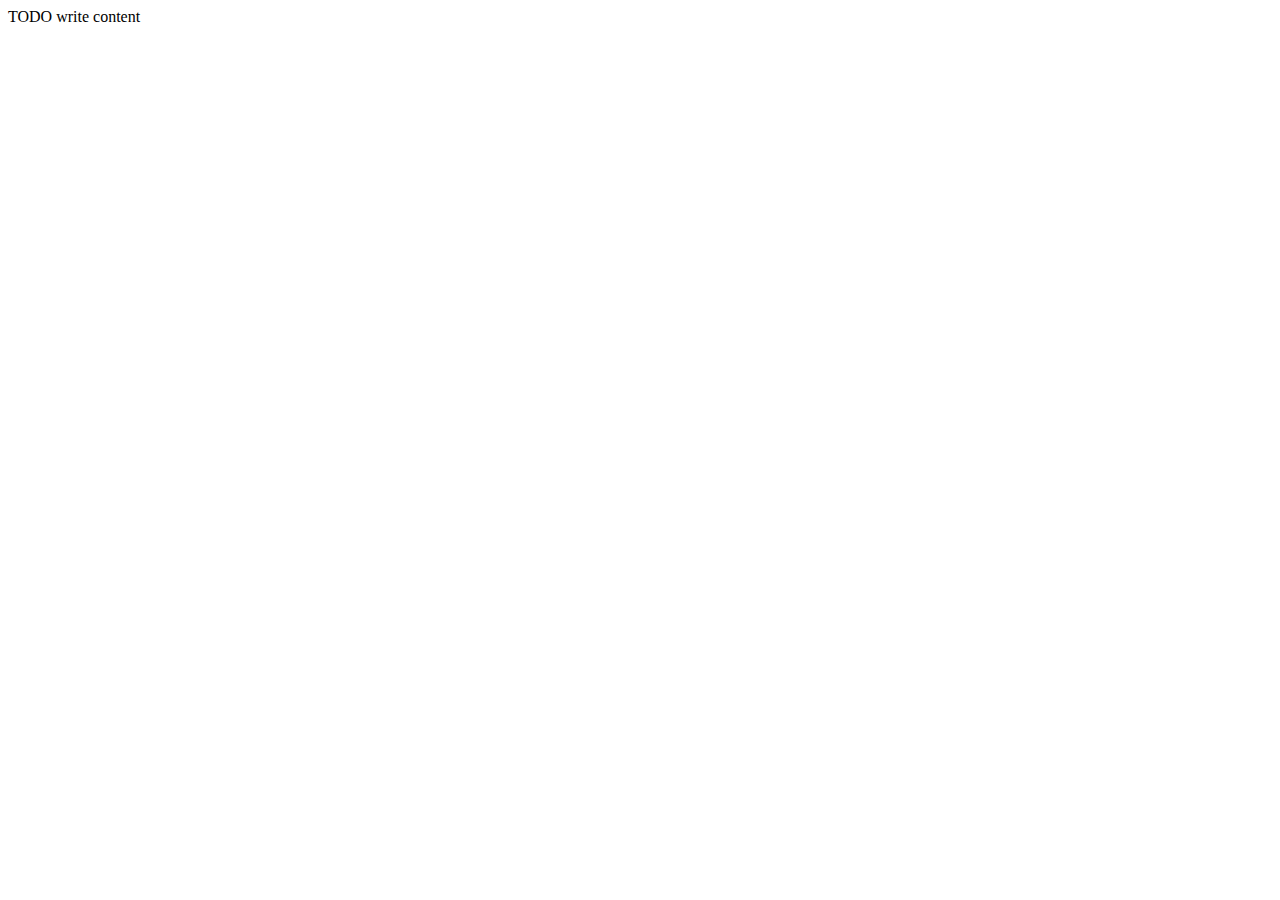
==== StoreWebApp/web/index.html @ 59572312 "init files" ====
<!DOCTYPE html>
<!--
To change this license header, choose License Headers in Project Properties.
To change this template file, choose Tools | Templates
and open the template in the editor.
-->
<html>
    <head>
        <title>TODO supply a title</title>
        <meta charset="UTF-8">
        <meta name="viewport" content="width=device-width, initial-scale=1.0">
    </head>
    <body>
        <div>TODO write content</div>
    </body>
</html>
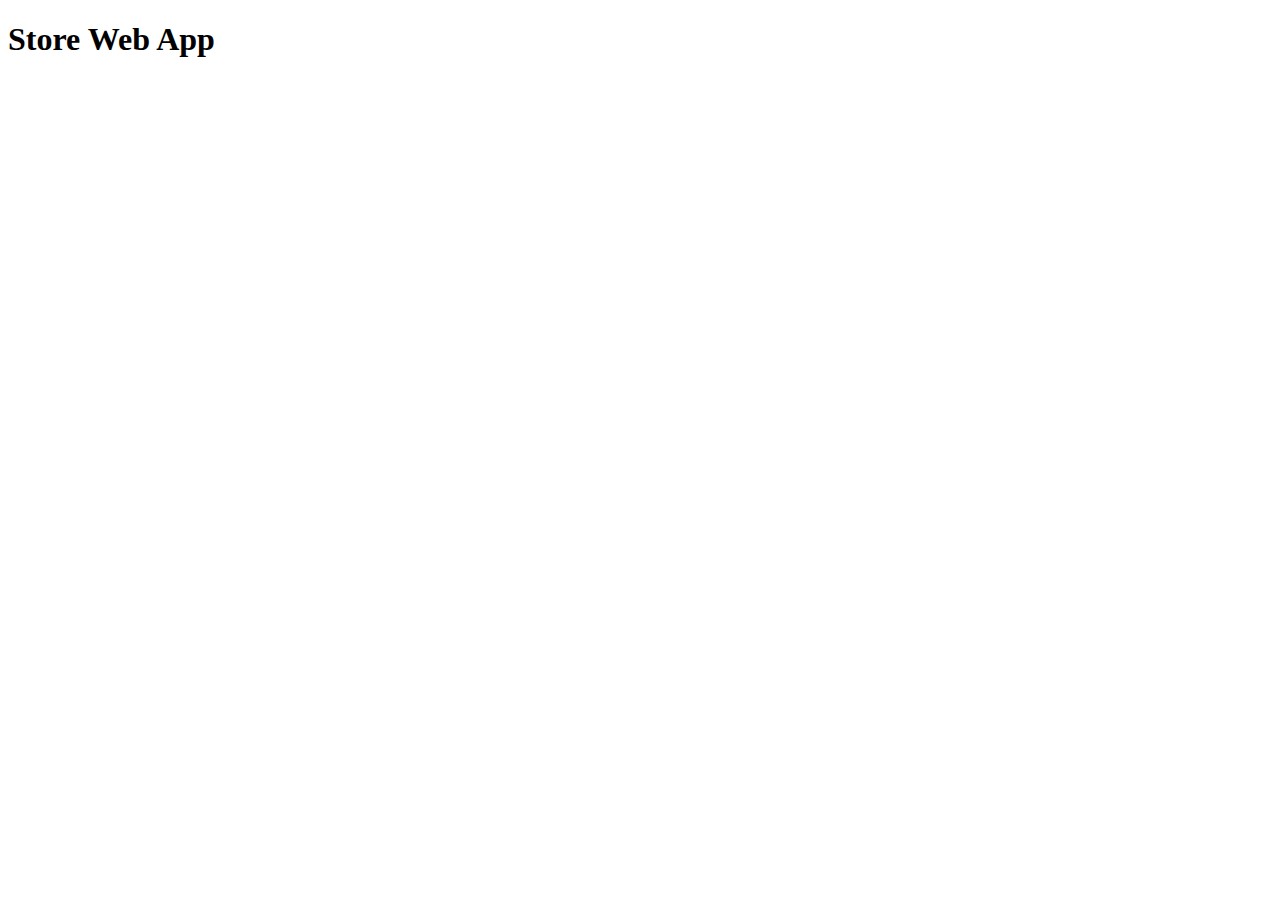
==== commit 124a3848: "init files 02" ====
--- a/StoreWebApp/web/index.html
+++ b/StoreWebApp/web/index.html
@@ -1,16 +1,12 @@
 <!DOCTYPE html>
-<!--
-To change this license header, choose License Headers in Project Properties.
-To change this template file, choose Tools | Templates
-and open the template in the editor.
--->
 <html>
     <head>
-        <title>TODO supply a title</title>
+        <title>Store Form</title>
         <meta charset="UTF-8">
         <meta name="viewport" content="width=device-width, initial-scale=1.0">
     </head>
     <body>
-        <div>TODO write content</div>
+        <h1>Store Web App</h1>
+        <br>
     </body>
 </html>
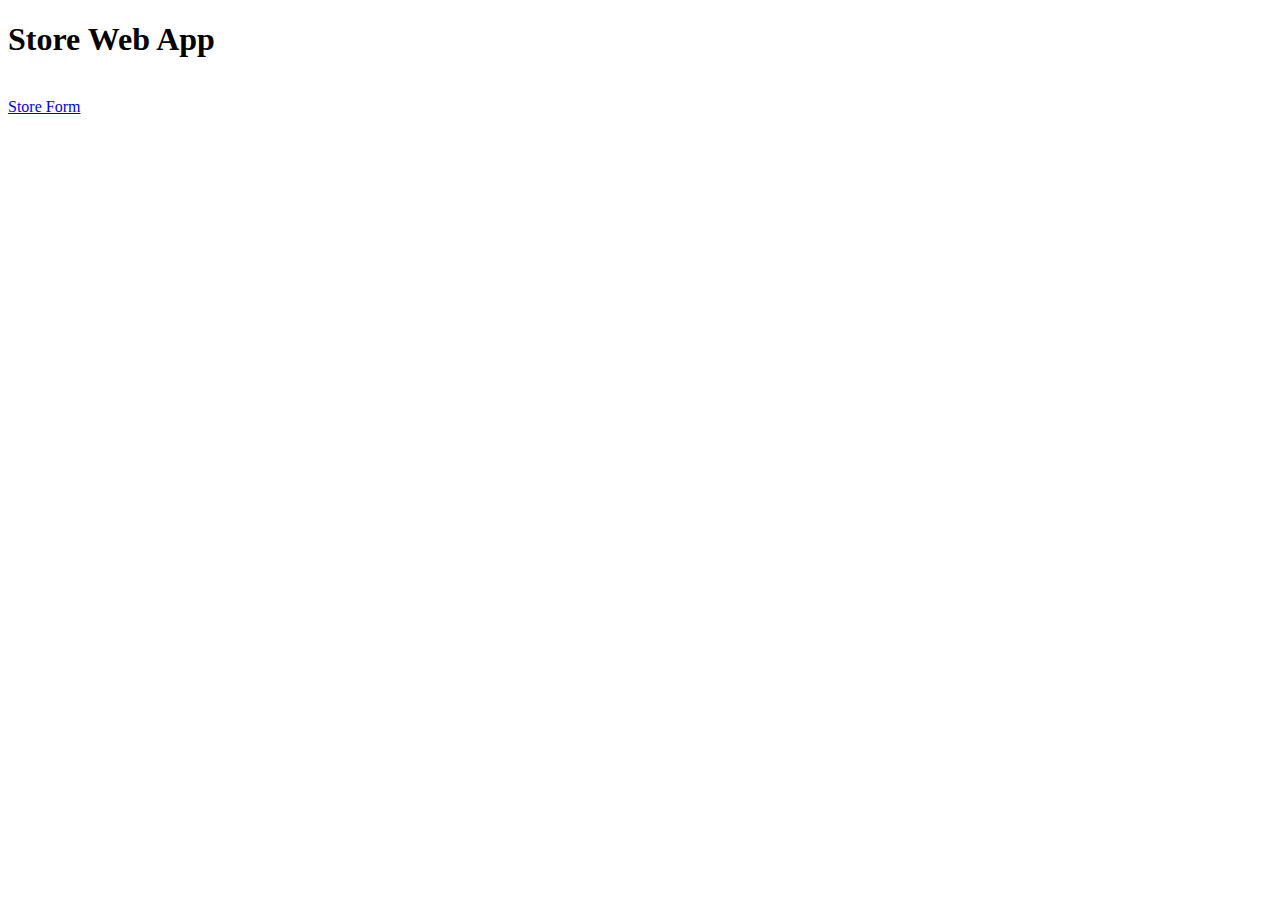
==== commit f2612880: "update" ====
--- a/StoreWebApp/web/index.html
+++ b/StoreWebApp/web/index.html
@@ -8,5 +8,6 @@
     <body>
         <h1>Store Web App</h1>
         <br>
+        <a href="storeForm.html">Store Form</a>
     </body>
 </html>
